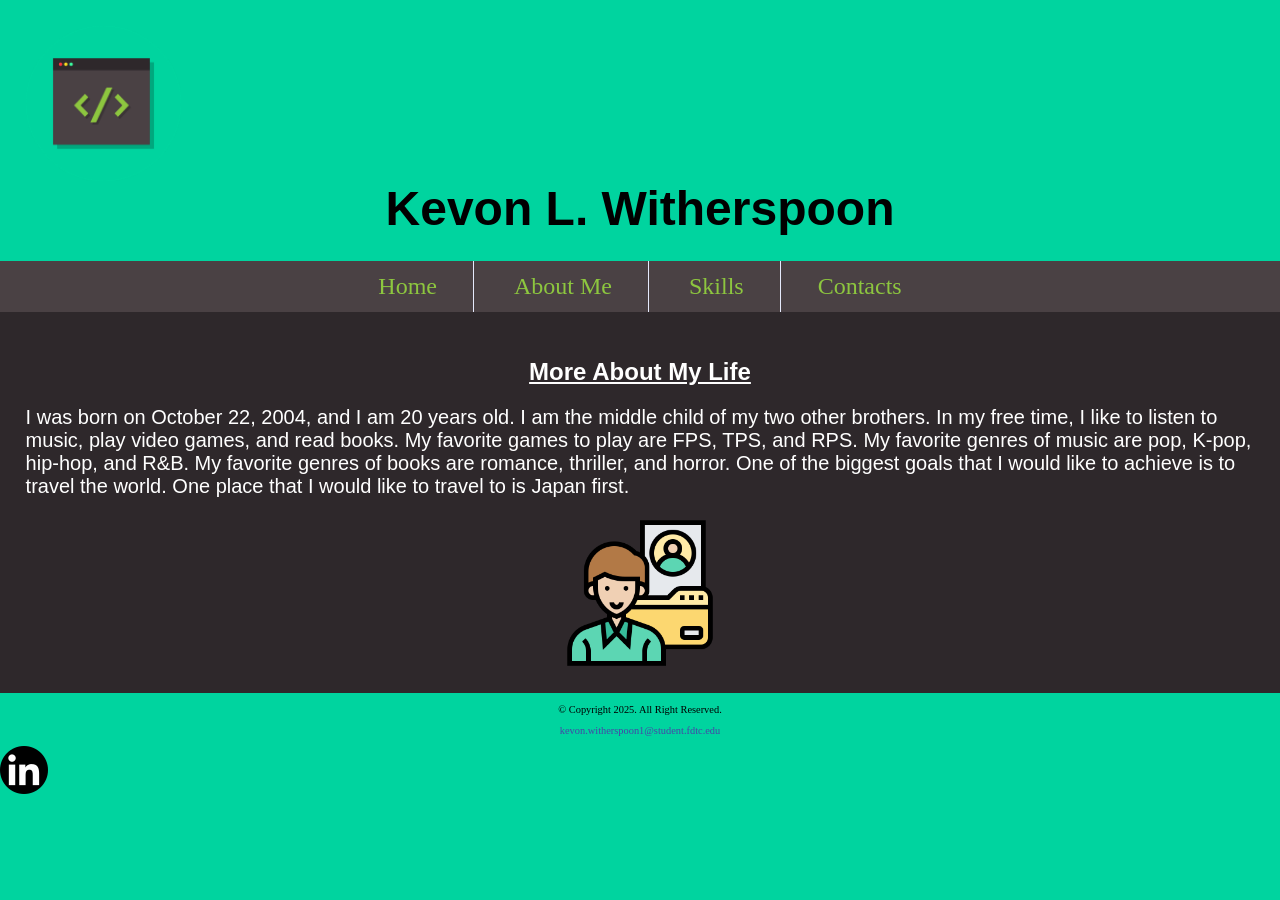
==== about.html @ 58fadc42 "Add files via upload" ====
<!DOCTYPE html>
<!--
	Student Name: Kevon Witherspoon 
	File Name: about.html
	Date: 1/15/25
-->
<html lang="en">
<head>
	<title>About Kevon Witherspoon | Kevon's Portfolio</title>
	<meta charset="utf-8"> 
	<link rel="stylesheet" href="css/About.css">
	<meta name="viewport" content="width=device-width, initial-scale=1.0">
	<meta name="description" content=" web protfoilo more about Kevon Witherspoon>
</head>
<Body>

<div id="container">

	<!-- Mobile Nav -->
	<nav class="mobile-nav">
		<div id="menu-links">
			<a href="index.html">Home</a>
			<a href="about.html">About me </a>
			<a href="Skills.html">Sills</a>
			<a href="contact.html">Contacts</a>
		</div>
		<a class="menu-icon" onclick="hamburger()">
			<div>&#9776;</div>
		</a>
	</nav>
	
	<header id="ffc-logo">
		<img src="Images/Coding-Symbols.png" alt="Coding Symbols">
		<h1>Kevon L. Witherspoon</h1>
	</header>
	
<!-- Use the nav to add nav link to the website-->	
<!-- Tablet, Desktop Nav -->
	<nav class="tablet-desktop">
		<ul>
			<li><a href="index.html">Home</a></li>
			<li><a href="about.html">About Me</a></li>
			<li><a href="Skills.html">Skills</a><li>
			<li><a href="contact.html">Contacts</a></li>
		</ul>
	</nav>
<!-- Use the main to add to add main content of the webpage-->
	<main>
		<h2 class="underline"> More About My Life</h2>
			<p> I was born on October 22, 2004, and I am 20 years old. 
			I am the middle child of my two other brothers. In my free time, I like to listen to music, play video games, and read books.
            My favorite games to play are FPS, TPS, and RPS. My favorite genres of music are pop, K-pop, hip-hop, and R&B. 
			My favorite genres of books are romance, thriller, and horror. One of the biggest goals that I would like to achieve is to travel the world.
			One place that I would like to travel to is Japan first.</p>
		<img src="Images/profile.png" alt="profile">
	</main>
	
	<footer>
		<div class="copyright">
			<p>&copy; Copyright 2025. All Right Reserved.</p>
			<p><a href="mailto:kevon.witherspoon1@student.fdtc.edu">kevon.witherspoon1@student.fdtc.edu</a></p>
			
		</div>
		
		<div class="social">
		
			<a href=https://www.linkedin.com/in/kevon-witherspoon-2309b0356/><img src="Images/Linkedin-logo.png" alt="black and white linkedin logo"></a>
	</footer>
	
	<script src="script/script.js"></script>
</body>
</html>
---- css/About.css ----
/*
Author: Kevon Witherspoon
Date: 2/3/2025
File name: About.css
*/

/* CSS Reset */
body, header, nav, main, footer, img, h1, ul {
    margin: 0;
    padding: 0;
    border: 0;
}

/* Style rule for images */
img {
	max-width: 100%;
	display: block;
}
/* Style rules for mobile viewport */

/* Hide tab-desk class */
.tab-desk {
    display: none;
}

/*style rules for body */
body {
	background-color: #00D49F;
}

/* Style rules for header content */
header {
    text-align: center;
    font-size: 1.5em;
    color: #000;
}

header h1 {
    font-family: 'Trebunchet MS', sans-serif;
    font-style: rockwell;
	text-align:center;
}

header img {
	height: 155px;
	width: 155px;
	position: sticky;
}

/* Style rules for hamburger menu */
.mobile-nav a {
	color: #8DC63F;
	background-color: #4A4144;
	font-family: 'Time New Roman', serif;
	text-align: center;
	font-size: 2em;
	text-decoration: none;
	padding: 3%;
	display: block;
}

.mobile-nav a.menu-icon {
	display: block;
	position: absolute;
	right: 0;
	top: 0; 
}

nav {
    background-color: #4A4144;
}

nav ul {
    list-style-type: none;
    text-align: center;
}

nav li {
    display: block;
    font-size: 2em;
    border-top: 1px solid #e5e9fc;
}

nav li a {
    display: block;
    color: #8DC63F;
    text-align: center;
    padding: 0.5em 1em;
    text-decoration: none;
}

/* Show mobile class, hide tablet-desktop class and menu-links id */
.mobile {
    display: block;
}

.tablet-desktop, #menu-links {
    display: none;
}

/* Style rules for main content */
main {
    padding: 2%;
    background-color: #2E282B;
    overflow: auto;
    font-family: 'Roboto', sans-serif;
}

main p {
    font-size: 1.25em;
	text-align: left;
	color: #FFF;
}

main img {
	width: 150px;
	height: 150px;
	display: block;
	margin: 0 auto;
	animation-name: spin;
	animation-duration: 5.5s;
	animation-iteration-count: infinite;
}

@keyframes spin {
	0%{
	}
	100%{ transform: rotateY(360deg);

	}
}

main h2 {
	text-align: center;
	color: #FFF;
}


main li {
	color: #FFF;
}

.underline {
	text-decoration: underline;
}

.action {
    font-size: 1.25em;
    color: #373684;
    font-weight: bold;
}

#info {
    clear: left;
    background-color: #c0caf7;
    padding: 1% 2%;
}

#info ul {
    margin-left: 10%;
}

.round {
    border-radius: 8px; 
}

#contact {
    text-align: center;
}

.tel-link {
    color: #373684;
    padding: 2%;
    margin: 0 auto;
    width: 80%;
    text-align: center;
    border-radius: 5px;
}

.tel-link a {
    color: #fff;
    text-decoration: none;
    font-size: 1.5em;
    display: block;
}

/* Style rules for footer content */
footer {
    text-align: center;
    font-size: 0.65em;
    clear: left;
}

footer a {
    color: #4645a8;
    text-decoration: none;
}

/* Media Query for Tablet Viewport */
@media screen and (min-width: 550px), print {
    
    /* Tablet Viewport: Show tab-desk class, hide mobile class*/
    .tablet-desktop {
        display: block ;
    }
	
    .mobile, .mobile-nav {
        display: none;
    }
	
    /* Tablet Viewport: Style rule for header content */
    span.tab-desk {
        display: inline;
    }
    
    /* Tablet Viewport: Style rules for nav area */
    nav li {
        border-top: none;
        display: inline-block;
        border-right: 1px solid #e5e9fc;
        font-size: 1.5em;
    }
    
    nav li:last-child {
        border-right: none;
    }
    
    nav li a {
        padding: 0.25em 0.5em;
    }
    
}

/* Media Query for Desktop Viewport */
@media screen and (min-width: 769px), print {
    
    /* Desktop Viewport: Style rule for header */
    header {
        padding: 2%;
    }
    
    /* Desktop Viewport: Style rules for nav area */
    nav li a {
        padding: 0.5em 1.5em;
    }
    
    nav li a:hover {
        color: #4A4144;
        background-color: #8DC63F;
		transform: scale(1.4);
    }
    
}

/* Media Query for Print */
@media print {
    
    body {
        background-color: #fff;
        color: #000;
    }
    
}
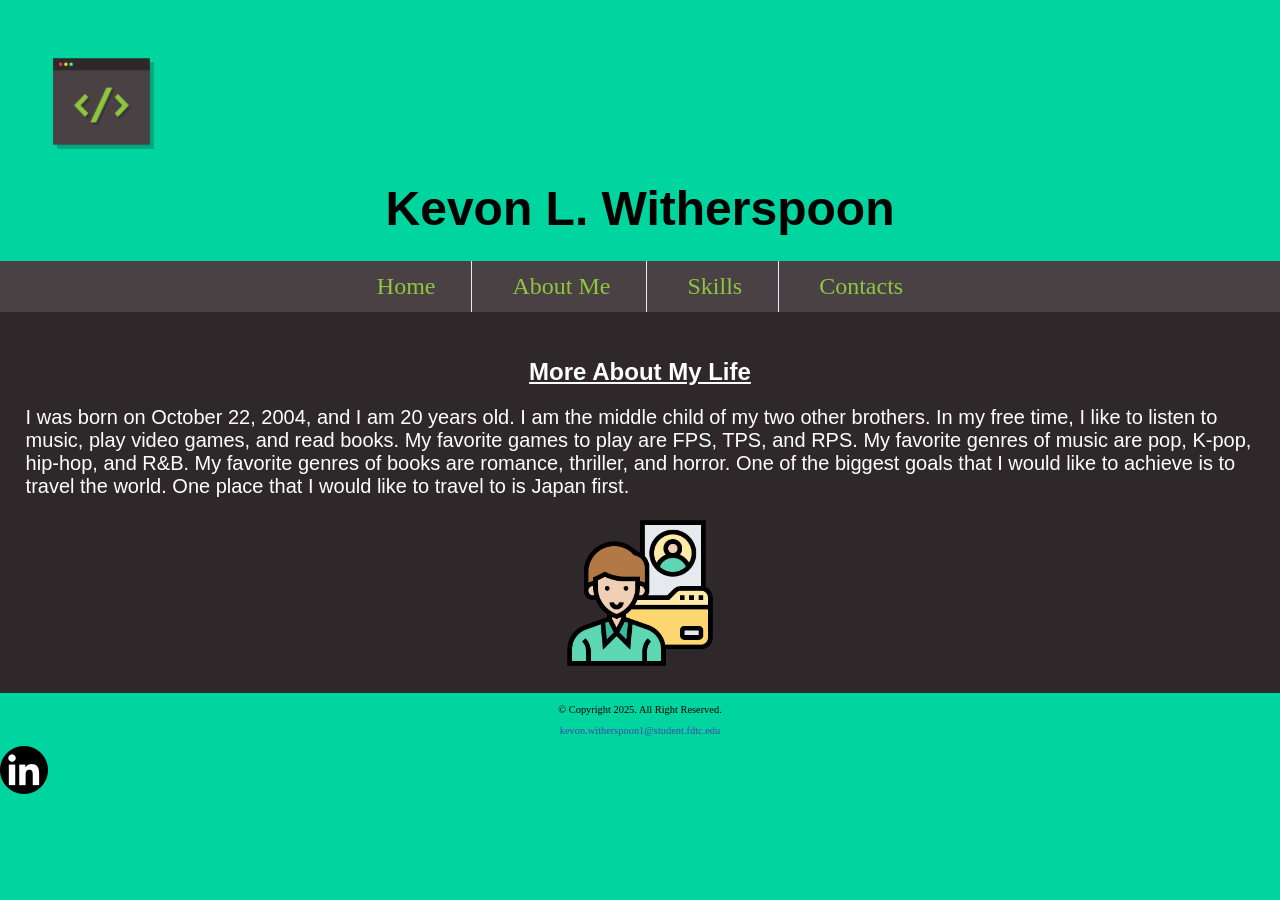
==== commit ae7b237a: "Update about.html" ====
--- a/about.html
+++ b/about.html
@@ -21,7 +21,7 @@
 		<div id="menu-links">
 			<a href="index.html">Home</a>
 			<a href="about.html">About me </a>
-			<a href="Skills.html">Sills</a>
+			<a href="skills.html">Skills</a>
 			<a href="contact.html">Contacts</a>
 		</div>
 		<a class="menu-icon" onclick="hamburger()">
@@ -40,7 +40,7 @@
 		<ul>
 			<li><a href="index.html">Home</a></li>
 			<li><a href="about.html">About Me</a></li>
-			<li><a href="Skills.html">Skills</a><li>
+			<li><a href="skills.html">Skills</a></li>
 			<li><a href="contact.html">Contacts</a></li>
 		</ul>
 	</nav>
